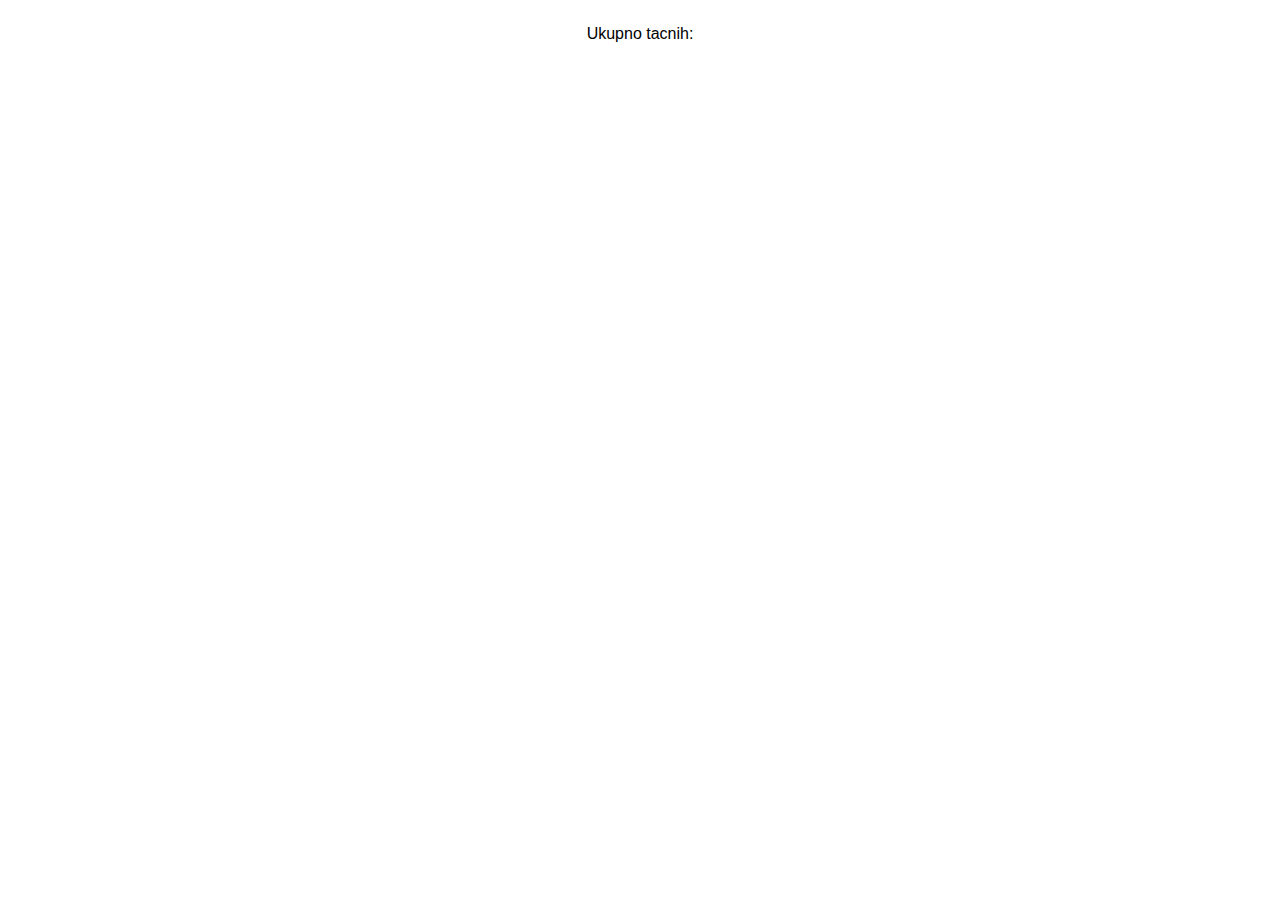
==== results.html @ 27f0aa4e "zadatak" ====
<!DOCTYPE html>
<html lang="en">
  <head>
    <meta charset="UTF-8" />
    <meta http-equiv="X-UA-Compatible" content="IE=edge" />
    <meta name="viewport" content="width=device-width, initial-scale=1.0" />
    <title>Rezultat</title>
    <link rel="stylesheet" href="./styles.css" />
  </head>
  <body>
    <main>
       <div id="results">Ukupno tacnih:</div>
    </main>
    <script src="./script.js"></script>
  </body>
</html>
---- styles.css ----
*{
    margin: 0;
    padding: 0;
    box-sizing: border-box;
}
#ubaceniGradovi{
    width: 200px;
    height: 500px;
    border: 4px solid black;
    padding: 15px;
   
}
main{
    display: flex;
    flex-wrap: wrap;
    align-items: top;
    gap:15px;
    justify-content: center;
    margin-top: 25px;
    font-family: Verdana, Geneva, Tahoma, sans-serif;
}
#zavrsiIgru, #dodaj{
    width: 200px;
    height: 30px;
    border: 2px solid black;
    border-radius: 30px;
    cursor: pointer;
}
#dugmeDiv{
    display: flex;
   justify-content: end;
}
#gradoviBox{
    border: 4px solid black;
    width: 400px;
    height: 40px;
    margin-left: 0;
}
#leviDiv{
    display: flex;
    flex-direction: column;
    gap: 20px;

}
#results{
    display: flex;
    flex-wrap: wrap;
    flex-direction: column;
    margin-left: 0;
}
#oblastVreme{
    display: flex;
    flex-direction: row;
    justify-content: space-between;
}
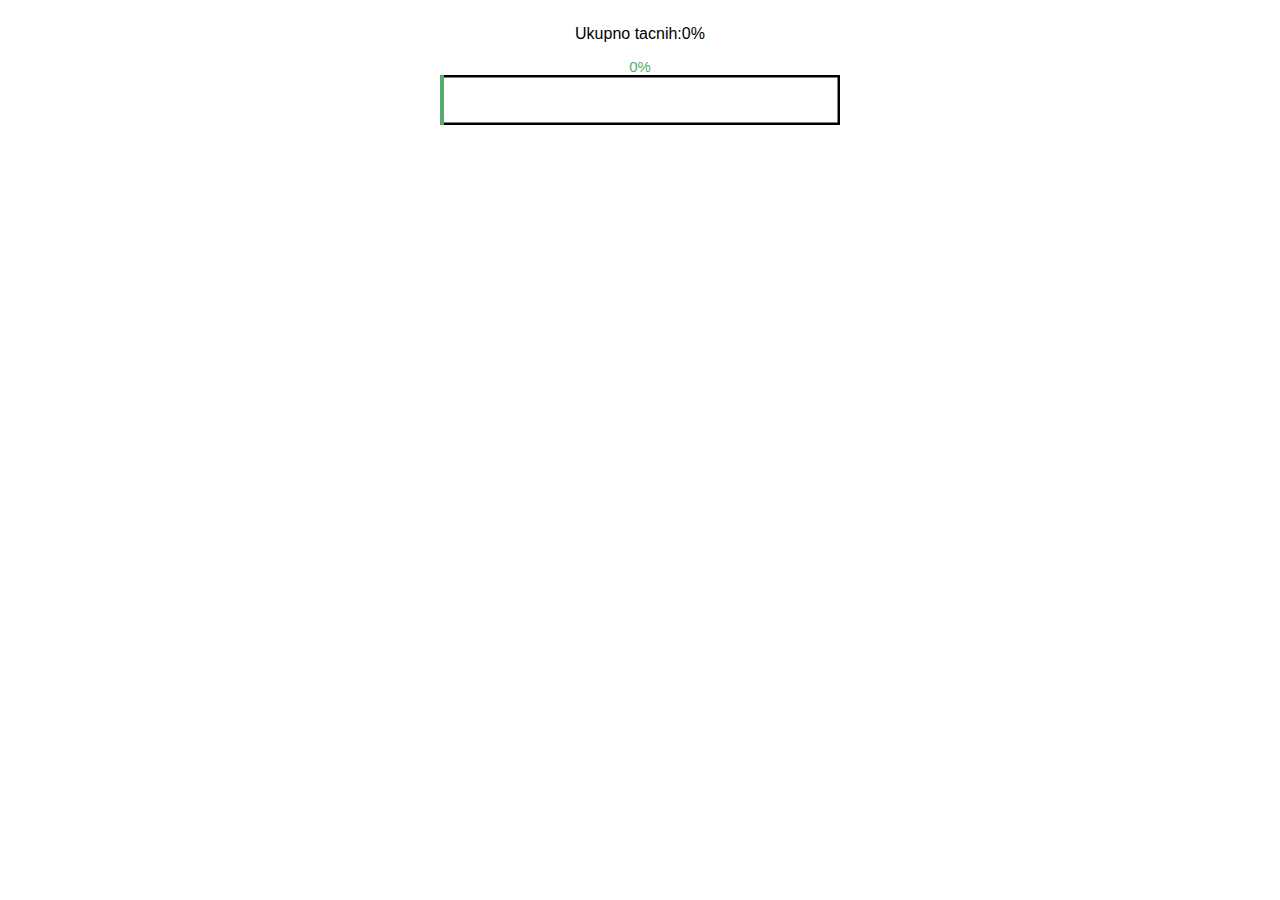
==== commit 1b30b729: "zadatak" ====
--- a/results.html
+++ b/results.html
@@ -8,9 +8,13 @@
     <link rel="stylesheet" href="./styles.css" />
   </head>
   <body>
-    <main>
-       <div id="results">Ukupno tacnih:</div>
+    <main id="resultMain">
+       <div id="results"></div>
+       <div id="chart">
+        <p id="textResult"></p>
+        <canvas id="chartView" width="400" height="50"></canvas>
+       </div>
     </main>
-    <script src="./script.js"></script>
+    <script src="./scriptResults.js"></script>
   </body>
 </html>--- a/styles.css
+++ b/styles.css
@@ -4,11 +4,23 @@
     box-sizing: border-box;
 }
 #ubaceniGradovi{
-    width: 200px;
+    width: 210px;
     height: 500px;
     border: 4px solid black;
-    padding: 15px;
-   
+    padding: 12px;   
+}
+.cityDiv{
+    display:flex ;
+    justify-content: space-between;
+}
+.cityName{
+    margin-right: 10px;
+    font-size: 12px;
+}
+.removeButton{
+    cursor: pointer;
+    font-size: 18px;
+    border: none;
 }
 main{
     display: flex;
@@ -28,7 +40,7 @@
 }
 #dugmeDiv{
     display: flex;
-   justify-content: end;
+    justify-content: end;
 }
 #gradoviBox{
     border: 4px solid black;
@@ -52,4 +64,28 @@
     display: flex;
     flex-direction: row;
     justify-content: space-between;
+}
+#autocomplete ul{
+    border: 2px solid black;
+    padding: 5px 5px;
+}
+#autocomplete ul li{
+    list-style: none;
+    border-radius: 3px;
+    padding: 5px 2px;
+    cursor: pointer;
+}
+#autocomplete ul li:hover{
+    background-color: lightblue;
+}
+#resultMain{
+    display: flex;
+    flex-wrap: wrap;
+    flex-direction: column;
+    text-align: center;
+}
+
+#textResult{
+    color: rgb(87, 170, 112);
+    font-size: 15px;
 }